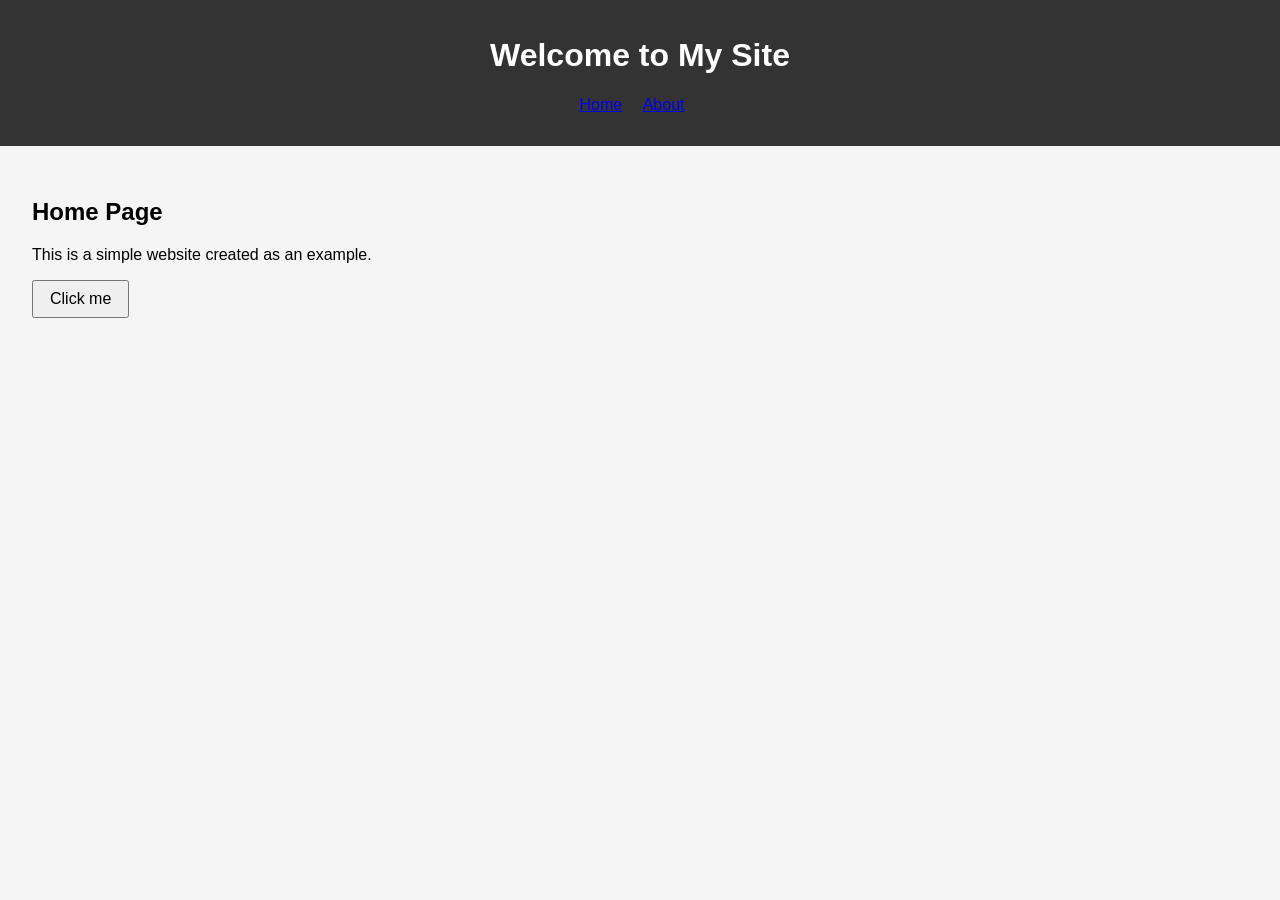
==== index.html @ 43fd19f8 "Create simple static website" ====
<!DOCTYPE html>
<html lang="en">
<head>
    <meta charset="UTF-8">
    <meta name="viewport" content="width=device-width, initial-scale=1.0">
    <title>Simple Site</title>
    <link rel="stylesheet" href="style.css">
</head>
<body>
    <header>
        <h1>Welcome to My Site</h1>
        <nav>
            <ul>
                <li><a href="index.html">Home</a></li>
                <li><a href="about.html">About</a></li>
            </ul>
        </nav>
    </header>
    <main>
        <section>
            <h2>Home Page</h2>
            <p>This is a simple website created as an example.</p>
            <button id="clickMe">Click me</button>
        </section>
    </main>
    <script src="script.js"></script>
</body>
</html>
---- style.css ----
body {
    font-family: Arial, sans-serif;
    margin: 0;
    padding: 0;
    background-color: #f5f5f5;
}

header {
    background-color: #333;
    color: white;
    padding: 1rem;
    text-align: center;
}

nav ul {
    list-style: none;
    padding: 0;
}

nav li {
    display: inline;
    margin-right: 1rem;
}

main {
    padding: 2rem;
}

button {
    padding: 0.5rem 1rem;
    font-size: 1rem;
}
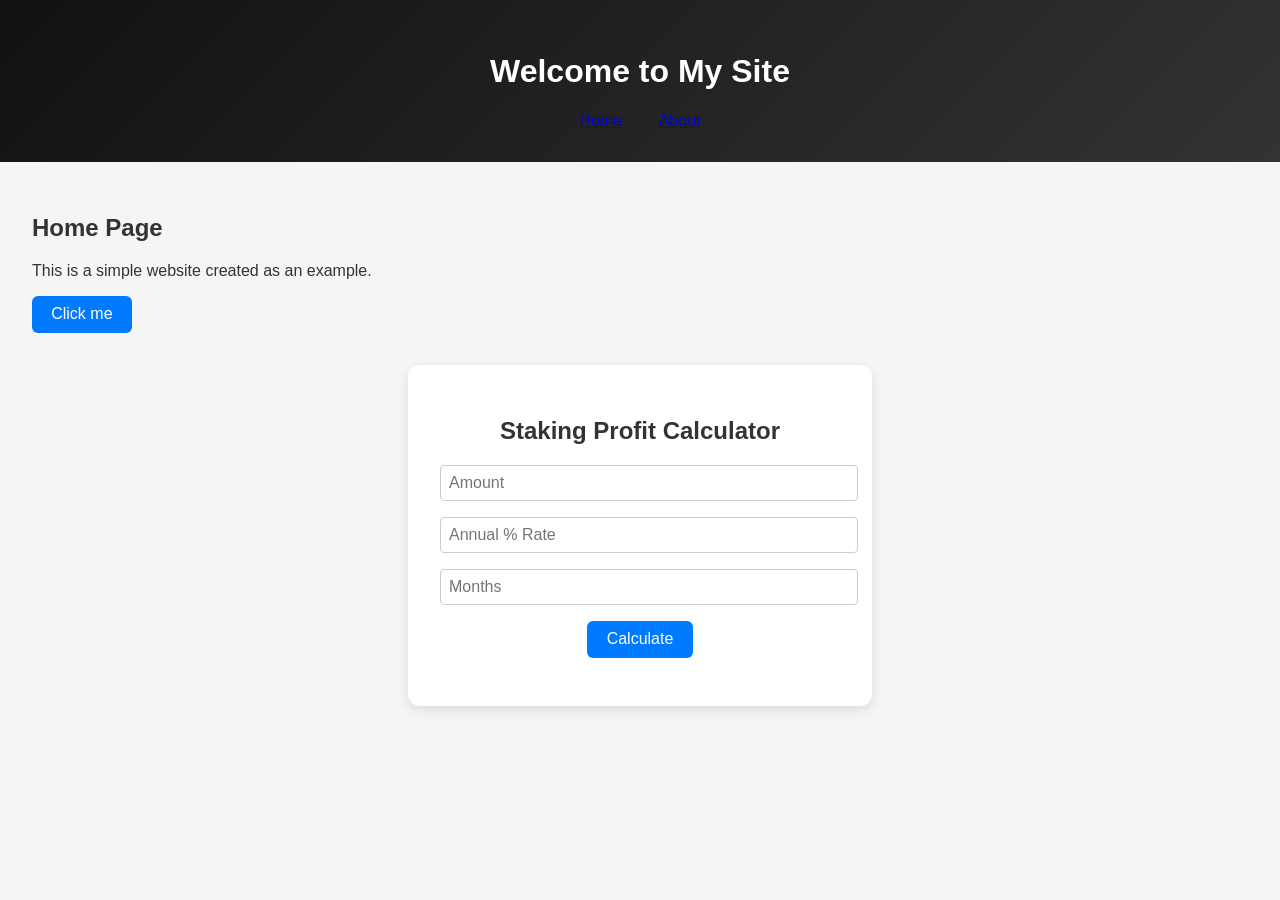
==== commit b2862757: "Add sleek design and staking calculator" ====
--- a/index.html
+++ b/index.html
@@ -22,6 +22,15 @@
             <p>This is a simple website created as an example.</p>
             <button id="clickMe">Click me</button>
         </section>
+
+        <section class="calculator">
+            <h2>Staking Profit Calculator</h2>
+            <input type="number" id="amount" placeholder="Amount" min="0">
+            <input type="number" id="rate" placeholder="Annual % Rate" min="0" step="0.1">
+            <input type="number" id="months" placeholder="Months" min="1">
+            <button id="calcBtn">Calculate</button>
+            <div id="result" class="result"></div>
+        </section>
     </main>
     <script src="script.js"></script>
 </body>
--- a/style.css
+++ b/style.css
@@ -1,25 +1,27 @@
 body {
-    font-family: Arial, sans-serif;
+    font-family: -apple-system, BlinkMacSystemFont, 'Segoe UI', Roboto, sans-serif;
     margin: 0;
     padding: 0;
     background-color: #f5f5f5;
+    color: #333;
 }
 
 header {
-    background-color: #333;
+    background: linear-gradient(135deg, #111, #333);
     color: white;
-    padding: 1rem;
+    padding: 2rem 1rem;
     text-align: center;
 }
 
 nav ul {
     list-style: none;
     padding: 0;
+    margin: 1rem 0 0 0;
 }
 
 nav li {
-    display: inline;
-    margin-right: 1rem;
+    display: inline-block;
+    margin: 0 1rem;
 }
 
 main {
@@ -27,6 +29,46 @@
 }
 
 button {
-    padding: 0.5rem 1rem;
+    padding: 0.6rem 1.2rem;
+    font-size: 1rem;
+    background: #007aff;
+    color: #fff;
+    border: none;
+    border-radius: 6px;
+    cursor: pointer;
+    transition: background 0.3s ease;
+}
+
+button:hover {
+    background: #0051c6;
+}
+
+.calculator {
+    max-width: 400px;
+    margin: 2rem auto;
+    background: #fff;
+    padding: 2rem;
+    border-radius: 12px;
+    box-shadow: 0 4px 12px rgba(0,0,0,0.1);
+    text-align: center;
+}
+
+.calculator input {
+    width: 100%;
+    padding: 0.5rem;
+    margin-bottom: 1rem;
+    border: 1px solid #ccc;
+    border-radius: 4px;
     font-size: 1rem;
 }
+
+.result {
+    margin-top: 1rem;
+    font-size: 1.2rem;
+    opacity: 0;
+    transition: opacity 0.5s ease;
+}
+
+.result.show {
+    opacity: 1;
+}
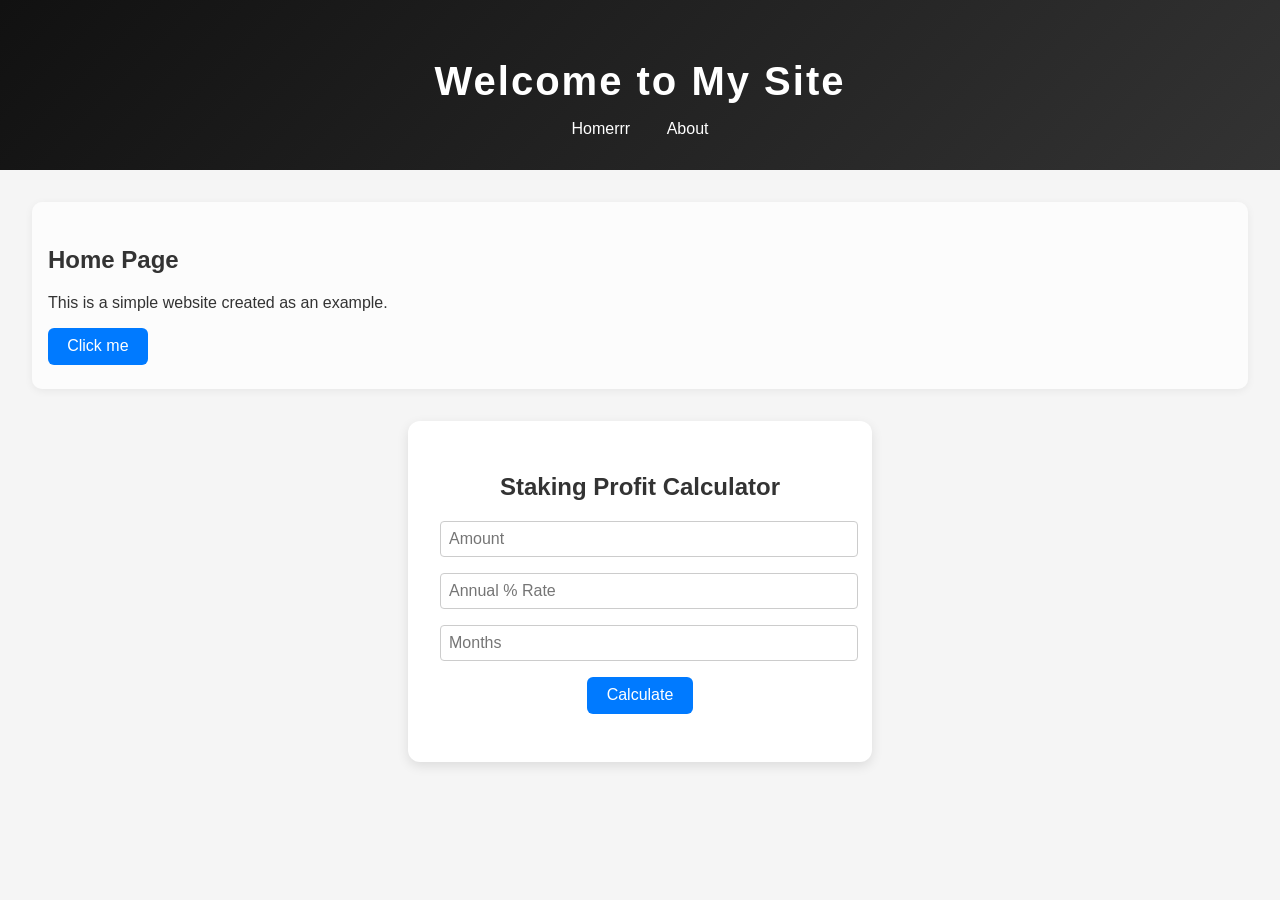
==== commit bec52fab: "ccc" ====
--- a/index.html
+++ b/index.html
@@ -11,7 +11,7 @@
         <h1>Welcome to My Site</h1>
         <nav>
             <ul>
-                <li><a href="index.html">Home</a></li>
+                <li><a href="index.html">Homerrr</a></li>
                 <li><a href="about.html">About</a></li>
             </ul>
         </nav>
--- a/style.css
+++ b/style.css
@@ -4,6 +4,12 @@
     padding: 0;
     background-color: #f5f5f5;
     color: #333;
+    animation: fadeInBody 1.2s cubic-bezier(0.4, 0, 0.2, 1);
+}
+
+@keyframes fadeInBody {
+    from { opacity: 0; }
+    to { opacity: 1; }
 }
 
 header {
@@ -11,21 +17,100 @@
     color: white;
     padding: 2rem 1rem;
     text-align: center;
+    position: relative;
+    overflow: hidden;
+    animation: slideDownHeader 1s cubic-bezier(0.4, 0, 0.2, 1);
+}
+
+@keyframes slideDownHeader {
+    from { transform: translateY(-60px); opacity: 0; }
+    to { transform: translateY(0); opacity: 1; }
+}
+
+header h1 {
+    letter-spacing: 2px;
+    font-size: 2.5rem;
+    margin-bottom: 0.5rem;
+    animation: floatTitle 2.5s infinite alternate cubic-bezier(0.4, 0, 0.2, 1);
+}
+
+@keyframes floatTitle {
+    from { transform: translateY(0); }
+    to { transform: translateY(-10px); }
 }
 
 nav ul {
     list-style: none;
     padding: 0;
     margin: 1rem 0 0 0;
+    animation: fadeInNav 1.5s 0.5s backwards;
+}
+
+@keyframes fadeInNav {
+    from { opacity: 0; transform: translateY(-20px); }
+    to { opacity: 1; transform: translateY(0); }
 }
 
 nav li {
     display: inline-block;
     margin: 0 1rem;
+    transition: transform 0.3s cubic-bezier(0.4, 0, 0.2, 1), box-shadow 0.3s;
+}
+
+nav li:hover {
+    transform: translateY(-6px) scale(1.08) rotate(-2deg);
+    box-shadow: 0 6px 18px rgba(0,0,0,0.08);
+}
+
+nav a {
+    color: #fff;
+    text-decoration: none;
+    font-weight: 500;
+    position: relative;
+    transition: color 0.3s;
+}
+
+nav a::after {
+    content: '';
+    display: block;
+    width: 0;
+    height: 2px;
+    background: #007aff;
+    transition: width 0.3s;
+    position: absolute;
+    left: 0;
+    bottom: -4px;
+}
+
+nav a:hover {
+    color: #007aff;
+}
+
+nav a:hover::after {
+    width: 100%;
 }
 
 main {
     padding: 2rem;
+    animation: fadeInMain 1.5s 0.7s backwards;
+}
+
+@keyframes fadeInMain {
+    from { opacity: 0; transform: translateY(30px); }
+    to { opacity: 1; transform: translateY(0); }
+}
+
+section {
+    background: rgba(255,255,255,0.7);
+    border-radius: 10px;
+    padding: 1.5rem 1rem;
+    box-shadow: 0 2px 8px rgba(0,0,0,0.06);
+    animation: fadeInSection 1.7s 1s backwards;
+}
+
+@keyframes fadeInSection {
+    from { opacity: 0; transform: scale(0.97); }
+    to { opacity: 1; transform: scale(1); }
 }
 
 button {
